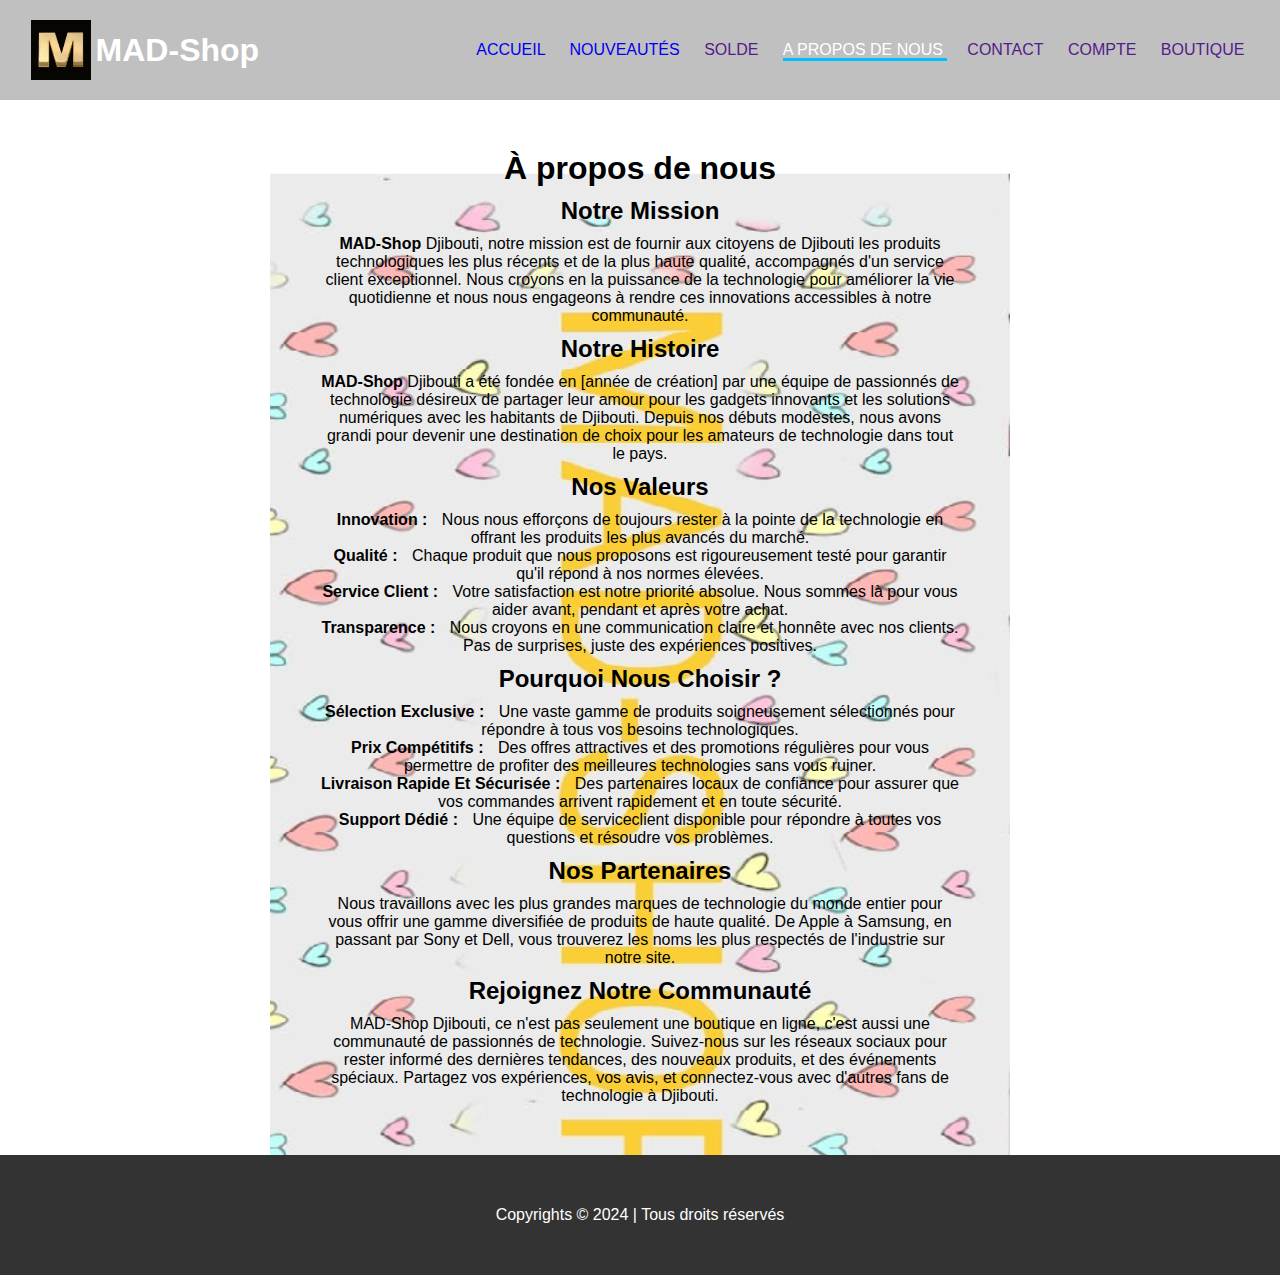
==== About-us.html @ 249926d5 "seconde test" ====
<!DOCTYPE html>
<html lang="en">
  <head>
    <meta charset="UTF-8" />
    <meta name="viewport" content="width=device-width, initial-scale=1.0" />
    <link rel="stylesheet" href="css/styles.css" />
    <link
      rel="stylesheet"
      href="https://cdnjs.cloudflare.com/ajax/libs/font-awesome/6.5.2/css/all.min.css"
      integrity="sha512-SnH5WK+bZxgPHs44uWIX+LLJAJ9/2PkPKZ5QiAj6Ta86w+fsb2TkcmfRyVX3pBnMFcV7oQPJkl9QevSCWr3W6A=="
      crossorigin="anonymous"
      referrerpolicy="no-referrer"
    />
    <link rel="icon" href="./picture/icon.jpeg" />
    <link rel="stylesheet" href="/css/About.css" />
    <title>A propos de nous</title>
  </head>
  <body>
    <header>
      <div id="nom">
        <img src="./picture/icon.jpeg" alt="" />
        <h1>MAD-Shop</h1>
      </div>
      <nav>
        <ul>
          <li>
            <a href="index.html" title="Accueil">Accueil</a>
          </li>
          <li><a href="Nouveautés.html" title="Nouveautés">Nouveautés</a></li>
          <li><a href="" title="solde">solde</a></li>
          <li>
            <a href="About-us.html" title="A propos de nous" class="active"
              >A propos de nous
            </a>
          </li>
          <li><a href="" title="Contact">Contact</a></li>
          <li><a href="">compte</a></li>
          <li><a href="">Boutique</a></li>
        </ul>
      </nav>
    </header>

    <main>
      <h1>À propos de nous</h1>

      <h2>Notre Mission</h2>
      <p>
        <span>MAD-Shop</span> Djibouti, notre mission est de fournir aux
        citoyens de Djibouti les produits technologiques les plus récents et de
        la plus haute qualité, accompagnés d'un service client exceptionnel.
        Nous croyons en la puissance de la technologie pour améliorer la vie
        quotidienne et nous nous engageons à rendre ces innovations accessibles
        à notre communauté.
      </p>
      <h2>Notre Histoire</h2>
      <p>
        <span>MAD-Shop</span> Djibouti a été fondée en [année de création] par
        une équipe de passionnés de technologie désireux de partager leur amour
        pour les gadgets innovants et les solutions numériques avec les
        habitants de Djibouti. Depuis nos débuts modestes, nous avons grandi
        pour devenir une destination de choix pour les amateurs de technologie
        dans tout le pays.
      </p>
      <h2>Nos Valeurs</h2>
      <p>
        <span class="valeur">Innovation :</span> Nous nous efforçons de toujours
        rester à la pointe de la technologie en offrant les produits les plus
        avancés du marché. <br /><span class="valeur">Qualité :</span> Chaque
        produit que nous proposons est rigoureusement testé pour garantir qu'il
        répond à nos normes élevées. <br />
        <span class="valeur">Service Client :</span> Votre satisfaction est
        notre priorité absolue. Nous sommes là pour vous aider avant, pendant et
        après votre achat. <br />
        <span class="valeur">Transparence :</span> Nous croyons en une
        communication claire et honnête avec nos clients. Pas de surprises,
        juste des expériences positives.
      </p>
      <h2>Pourquoi Nous Choisir ?</h2>
      <p>
        <span class="valeur">Sélection Exclusive :</span> Une vaste gamme de
        produits soigneusement sélectionnés pour répondre à tous vos besoins
        technologiques. <br />
        <span class="valeur">Prix Compétitifs :</span> Des offres attractives et
        des promotions régulières pour vous permettre de profiter des meilleures
        technologies sans vous ruiner. <br />
        <span class="valeur">Livraison Rapide et Sécurisée :</span> Des
        partenaires locaux de confiance pour assurer que vos commandes arrivent
        rapidement et en toute sécurité. <br />
        <span class="valeur">Support Dédié :</span> Une équipe de serviceclient
        disponible pour répondre à toutes vos questions et résoudre vos
        problèmes.
      </p>
      <h2>Nos Partenaires</h2>
      <p>
        Nous travaillons avec les plus grandes marques de technologie du monde
        entier pour vous offrir une gamme diversifiée de produits de haute
        qualité. De Apple à Samsung, en passant par Sony et Dell, vous trouverez
        les noms les plus respectés de l'industrie sur notre site.
      </p>
      <h2>Rejoignez Notre Communauté</h2>
      <p>
        MAD-Shop Djibouti, ce n'est pas seulement une boutique en ligne, c'est
        aussi une communauté de passionnés de technologie. Suivez-nous sur les
        réseaux sociaux pour rester informé des dernières tendances, des
        nouveaux produits, et des événements spéciaux. Partagez vos expériences,
        vos avis, et connectez-vous avec d'autres fans de technologie à
        Djibouti.
      </p>
    </main>
    <footer>
      <p>Copyrights © 2024 | Tous droits réservés</p>
    </footer>
  </body>
</html>
---- css/styles.css ----
* {
  margin: 0;
  padding: 0;
  box-shadow: 0;
  font-family: Arial, Helvetica, sans-serif;
}
body {
  height: 100%;
  display: grid;
  grid-template-rows: 9rem 1fr 3rem;
  grid-template-rows: auto auto auto;
  min-height: 100vh;
  position: relative;
}
/* -----------------------
-----HEADER---------------
------------------------*/
header {
  display: flex;
  justify-content: space-between;
  align-items: center;
  padding: 15px 2%;
  background: silver;
  position: sticky;
  top: 0%;
  z-index: 999;
}
#nom {
  display: flex;
  justify-content: space-around;
  align-items: center;
}
#nom img {
  height: 60px;
  padding: 5px;
}
header #nom h1:hover {
  color: gold;
  text-transform: uppercase;
  cursor: pointer;
}
header #nom h1 {
  color: white;
}

header nav a {
  text-decoration: none;
  text-transform: uppercase;
  /* color: white; */
}
nav li .active {
  color: white;
  border-bottom: 3px solid deepskyblue;
  /* background-color: rgba(69, 26, 223, 0.473); */
}
nav li:hover a {
  color: white;
  border-bottom: 3px solid deepskyblue;
  /* background-color: rgba(69, 26, 223, 0.473); */
}

ul {
  display: inline;
}
li {
  display: inline;
  margin: 10px;
  color: white;
  font-size: 1em;
}
.contents {
  background-image: url(../picture/Arriere_plan.jpeg);
  background-size: cover;
  /* background-repeat: no-repeat; */
  padding: 20px;
  display: flex;
  flex-direction: column;
  justify-content: center;
  align-items: flex-start;
  height: 100vh;
  color: gold;
}
.contents h1 {
  font-size: 40px;
}
.contents p {
  font-size: 20px;
}
.contents button {
  margin-top: 30px;
  padding: 15px 30px;
  background: red;
  color: white;
  border-radius: 5px;
  cursor: pointer;
}

.produits_text {
  text-align: left;
  font-size: 30px;
  font-weight: 300;
  margin-top: 30px;
  margin-left: 80px;
  color: gold;
}
.section_produits {
  padding: 40px 5%;
  background: silver;
}
.produits {
  display: grid;
  grid-template-columns: repeat(auto-fit, minmax(320px, 1fr));
}
.produits .carte {
  width: 310px;
  background-color: lavender;
  bottom: 0 10px 20px rgba(0, 0, 0, 0.3);
  border-radius: 10px;
  margin-bottom: 20px;
}
.carte {
  transition: transform 0.5s;
}
.carte:hover {
  transform: translate(-10px);
}
.produits .carte img {
  height: 250px;
  width: 100%;
}
.produits .carte .desc {
  padding: 5px;
  opacity: 0.8;
}
.produits .carte .titre {
  font-weight: 900;
  font-size: 20px;
  color: gold;
  padding: 0 20px;
}
.produits .carte .box {
  display: flex;
  justify-content: space-between;
  align-items: center;
  padding: 20;
}
.produits .carte .prix {
  color: red;
  font-size: 20px;
  font-weight: bold;
}
.produits .carte .achat {
  font-size: 13px;
  font-weight: 999;
  color: red;
  padding: 10px 18px;
  border-radius: 5px;
}
.produits .carte .box .achat:hover {
  cursor: pointer;
  color: white;
  background: gold;
}
footer {
  display: flex;
  justify-content: center;
  padding: 4%;
  color: white;
  background-color: #333;
  /* background-color: #1e88e5;*/
}
---- css/About.css ----
main {
  margin: auto;
  text-align: center;
  padding: 50px;
  /* height: 50%; */
  width: 50%;
  background-image: url(../picture/Arriere_plan2.jpeg);
  background-size: cover;
}

main h2 {
  margin: 10px;
}
span {
  font-weight: bold;
  text-transform: capitalize;
  text-decoration: #333;
}
.valeur {
  padding-right: 10px;
}
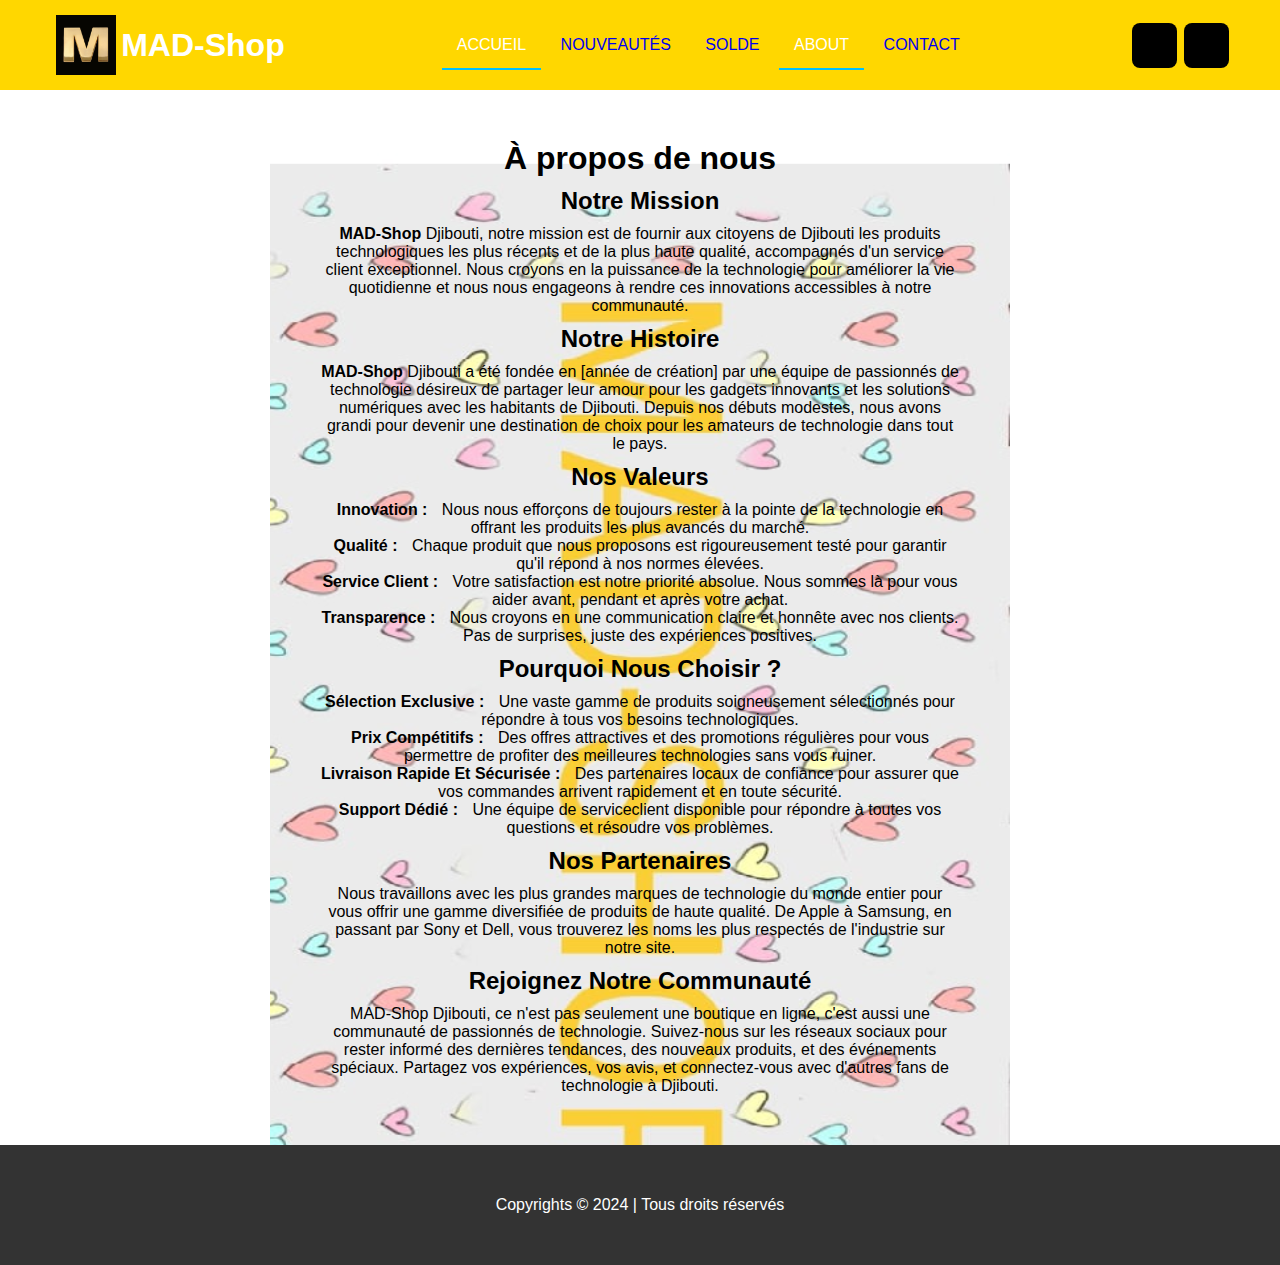
==== commit 5d750c61: "first test" ====
--- a/About-us.html
+++ b/About-us.html
@@ -22,22 +22,18 @@
         <h1>MAD-Shop</h1>
       </div>
       <nav>
-        <ul>
-          <li>
-            <a href="index.html" title="Accueil">Accueil</a>
-          </li>
-          <li><a href="Nouveautés.html" title="Nouveautés">Nouveautés</a></li>
-          <li><a href="" title="solde">solde</a></li>
-          <li>
-            <a href="About-us.html" title="A propos de nous" class="active"
-              >A propos de nous
-            </a>
-          </li>
-          <li><a href="" title="Contact">Contact</a></li>
-          <li><a href="">compte</a></li>
-          <li><a href="">Boutique</a></li>
-        </ul>
+        <a href="index.html" class="active">Accueil</a>
+        <a href="Nouveautés.html">nouveautés</a>
+        <a href="#">solde</a>
+        <a href="About-us.html" class="active">about</a>
+        <a href="#">contact</a>
       </nav>
+      <div id="conteneur_button">
+        <a href="#" title="Boutique"
+          ><i class="fa-solid fa-cart-shopping"></i
+        ></a>
+        <a href="#" title="Compte"><i class="fa-solid fa-user"></i> </a>
+      </div>
     </header>
 
     <main>
--- a/css/styles.css
+++ b/css/styles.css
@@ -19,10 +19,10 @@
   display: flex;
   justify-content: space-between;
   align-items: center;
-  padding: 15px 2%;
-  background: silver;
+  padding: 10px 4%;
+  background: gold;
   position: sticky;
-  top: 0%;
+  top: 0;
   z-index: 999;
 }
 #nom {
@@ -47,26 +47,17 @@
   text-decoration: none;
   text-transform: uppercase;
   /* color: white; */
+  padding: 15px;
 }
-nav li .active {
+nav a.active {
+  color: white;
+  border-bottom: 2px solid deepskyblue;
+  /* background-color: rgba(69, 26, 223, 0.473); */
+}
+header a:hover {
   color: white;
   border-bottom: 3px solid deepskyblue;
   /* background-color: rgba(69, 26, 223, 0.473); */
-}
-nav li:hover a {
-  color: white;
-  border-bottom: 3px solid deepskyblue;
-  /* background-color: rgba(69, 26, 223, 0.473); */
-}
-
-ul {
-  display: inline;
-}
-li {
-  display: inline;
-  margin: 10px;
-  color: white;
-  font-size: 1em;
 }
 .contents {
   background-image: url(../picture/Arriere_plan.jpeg);
@@ -86,7 +77,31 @@
 .contents p {
   font-size: 20px;
 }
-.contents button {
+
+#conteneur_button {
+  display: flex;
+  gap: 7px;
+}
+#conteneur_button i {
+  font-size: 1.3em;
+}
+#conteneur_button a:hover {
+  color: #3a86ff;
+  border-radius: 50%;
+}
+#conteneur_button a {
+  display: flex;
+  align-items: center;
+  justify-content: center;
+  width: 45px;
+  height: 45px;
+  border-radius: 0.5rem;
+  background-color: #000;
+  color: #fff;
+  transition: all 0.4s cubic-bezier(0.175, 0.885, 0.32, 1.275);
+}
+
+.contents a button {
   margin-top: 30px;
   padding: 15px 30px;
   background: red;
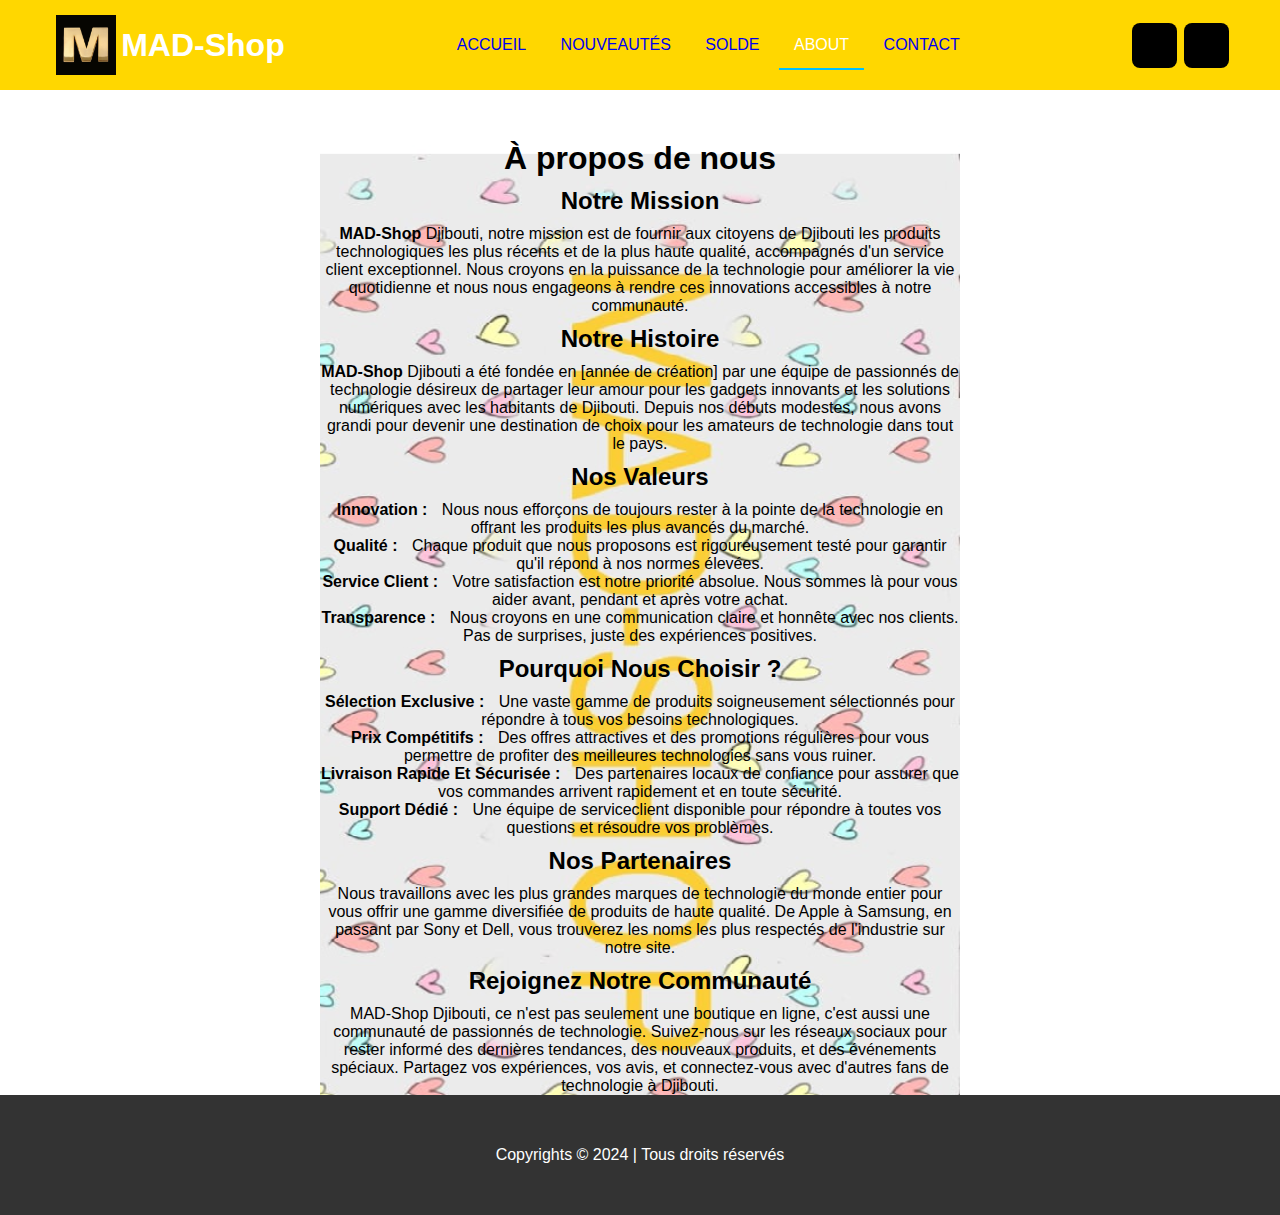
==== commit 24bc5177: "yes" ====
--- a/About-us.html
+++ b/About-us.html
@@ -22,11 +22,11 @@
         <h1>MAD-Shop</h1>
       </div>
       <nav>
-        <a href="index.html" class="active">Accueil</a>
+        <a href="index.html">Accueil</a>
         <a href="Nouveautés.html">nouveautés</a>
         <a href="#">solde</a>
         <a href="About-us.html" class="active">about</a>
-        <a href="#">contact</a>
+        <a href="contact.html">contact</a>
       </nav>
       <div id="conteneur_button">
         <a href="#" title="Boutique"
--- a/css/styles.css
+++ b/css/styles.css
@@ -58,9 +58,11 @@
   color: white;
   border-bottom: 3px solid deepskyblue;
   /* background-color: rgba(69, 26, 223, 0.473); */
+  transition: all 0.8s;
 }
+
 .contents {
-  background-image: url(../picture/Arriere_plan.jpeg);
+  background-image: url(../picture/Arriere_plan.png);
   background-size: cover;
   /* background-repeat: no-repeat; */
   padding: 20px;
--- a/css/About.css
+++ b/css/About.css
@@ -1,7 +1,6 @@
 main {
   margin: auto;
   text-align: center;
-  padding: 50px;
   /* height: 50%; */
   width: 50%;
   background-image: url(../picture/Arriere_plan2.jpeg);
@@ -11,6 +10,9 @@
 main h2 {
   margin: 10px;
 }
+main h1 {
+  padding-top: 50px;
+}
 span {
   font-weight: bold;
   text-transform: capitalize;
